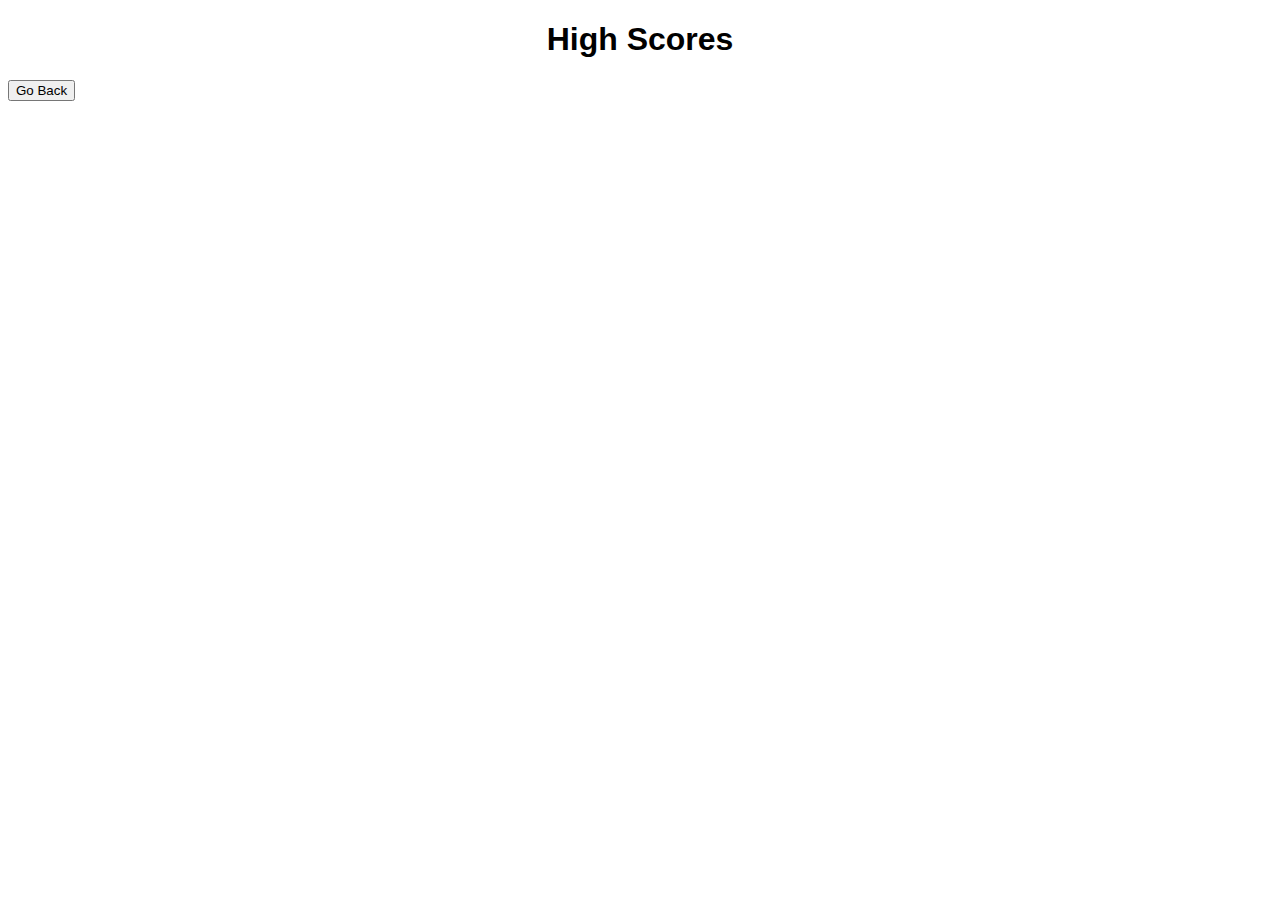
==== HighScores.html @ 711aa390 "created html for high scores" ====
<!DOCTYPE html>
<html lang="en">
<head>
    <meta charset="UTF-8">
    <meta name="viewport" content="width=device-width, initial-scale=1.0">
    <link rel="stylesheet" href="./assets/css/styles.css">
    <title>High Scores</title>
</head>
<body>
    <div class="content">
        <div class="row">
            <h1 class="highscores">High Scores</h1>
        <table class="table stable-col">
            <tbody id="tableBody">
                <tr class="scores"></tr>
            </tbody>
        </table>
        <div class="row">
            <button type="button" onclick="window.location='index.html';" id="backBtn" class="btn btn-option">Go Back</button>
        </div>
        </div>
    </div>
</body>
</html>
---- assets/css/styles.css ----
* {
    box-sizing: border-box;
    font-family: Arial, Helvetica, sans-serif;
}

:root {
    --default:#6A0DAD;
}

header {
    display: flex;
    font-size: 15px;
    margin: 0;
    padding: 0;
}

.high-score {
    margin: 0 0 0 20px;
}

.high-score a {
    text-decoration: none;
}

#timer {
    display: flex;
    position: absolute;
    right: 0;
    margin: 0 40px 0 0;
    padding: 0;
}

#count {
    margin: 0 0 0 10px;
}

h1 {
    margin: 10 auto;
    width: 100%;
    text-align: center;
}

#start-quiz {
    margin: 0 auto;
    padding: 120px;
    width: 100%;
    text-align: center;
}

p {
    padding: 0;
    margin: 0;
}

#start-btn {
    border: 1px solid var(--default);
    background-color: var(--default);
    border-radius: 3px;
    color: #FFFFFF;
    font-size: 14px;
    margin: 20px auto 0 auto;
    display: block;
}

#choices {
    padding: 0;
    margin: 0;
    display: flex;
    justify-content: center;
    align-items: center;
}

.hide {
    display: none;
}
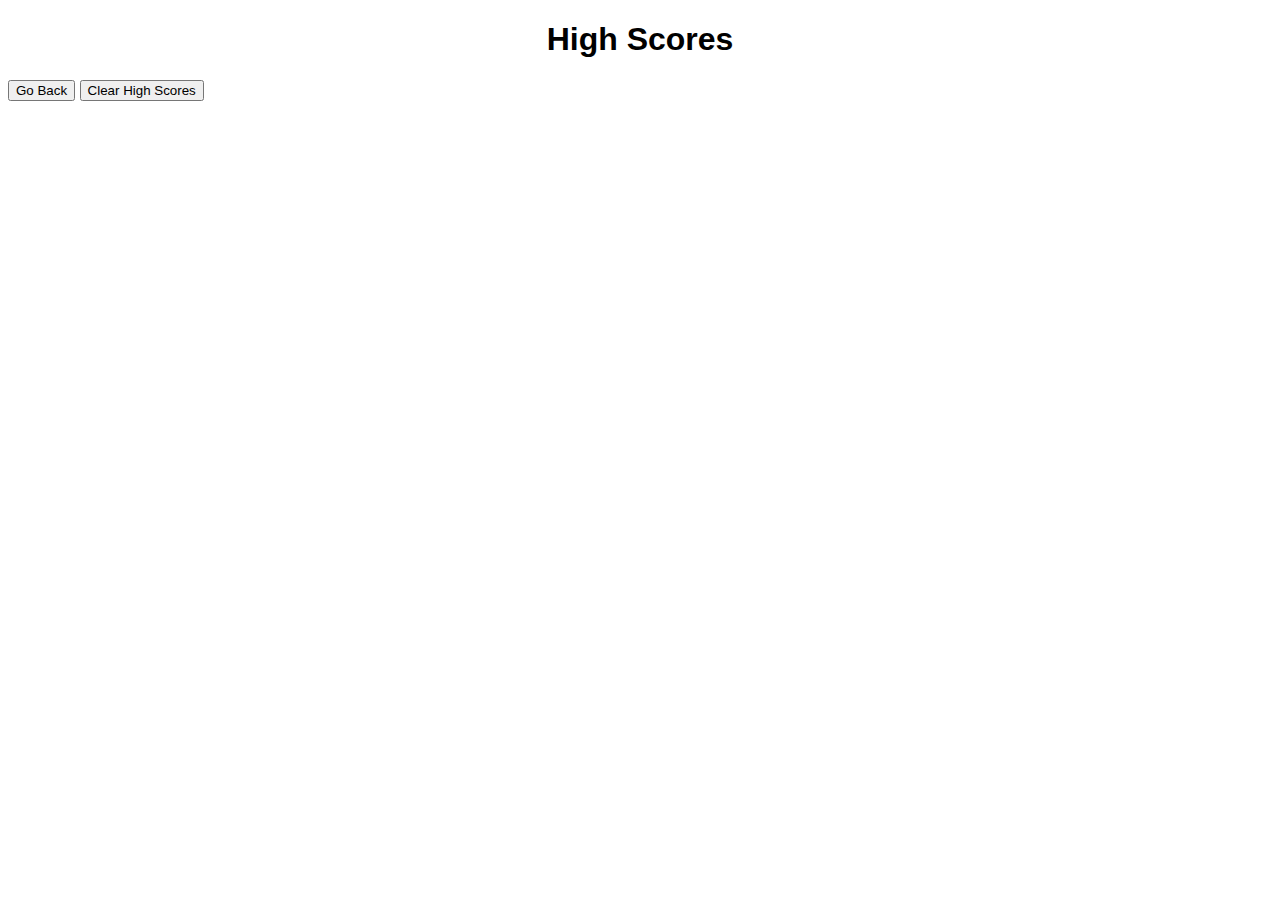
==== commit ae68b629: "score shows at the end" ====
--- a/HighScores.html
+++ b/HighScores.html
@@ -4,6 +4,7 @@
     <meta charset="UTF-8">
     <meta name="viewport" content="width=device-width, initial-scale=1.0">
     <link rel="stylesheet" href="./assets/css/styles.css">
+    <script defer src="./assets/js/script.js"></script>
     <title>High Scores</title>
 </head>
 <body>
@@ -17,6 +18,7 @@
         </table>
         <div class="row">
             <button type="button" onclick="window.location='index.html';" id="backBtn" class="btn btn-option">Go Back</button>
+            <button type="button" onclick="clearStoreage();" href="HighScores.html" id="clearBtn" class="btn btn-option">Clear High Scores</button>
         </div>
         </div>
     </div>
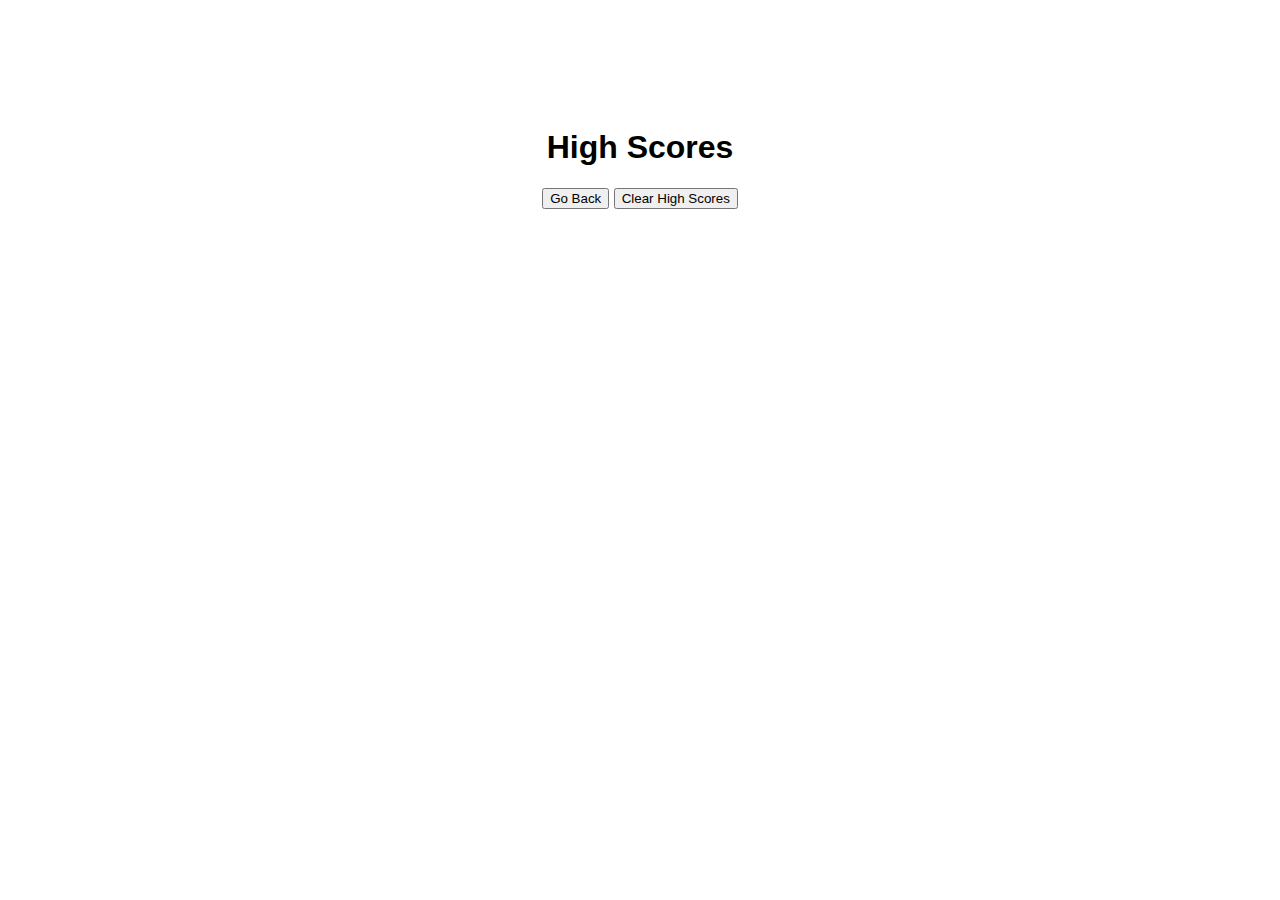
==== commit 633f6303: "styled the options and questions" ====
--- a/HighScores.html
+++ b/HighScores.html
@@ -11,14 +11,14 @@
     <div class="content">
         <div class="row">
             <h1 class="highscores">High Scores</h1>
-        <table class="table stable-col">
+        <table class="table">
             <tbody id="tableBody">
                 <tr class="scores"></tr>
             </tbody>
         </table>
         <div class="row">
             <button type="button" onclick="window.location='index.html';" id="backBtn" class="btn btn-option">Go Back</button>
-            <button type="button" onclick="clearStoreage();" href="HighScores.html" id="clearBtn" class="btn btn-option">Clear High Scores</button>
+            <button type="button" onclick="clearStorage();" href="HighScores.html" id="clearBtn" class="btn btn-option">Clear High Scores</button>
         </div>
         </div>
     </div>
--- a/assets/css/styles.css
+++ b/assets/css/styles.css
@@ -22,6 +22,11 @@
     text-decoration: none;
 }
 
+.content {
+    text-align: center;
+    padding-top: 100px;
+}
+
 #timer {
     display: flex;
     position: absolute;
@@ -34,12 +39,6 @@
     margin: 0 0 0 10px;
 }
 
-h1 {
-    margin: 10 auto;
-    width: 100%;
-    text-align: center;
-}
-
 #start-quiz {
     margin: 0 auto;
     padding: 120px;
@@ -47,8 +46,18 @@
     text-align: center;
 }
 
-p {
-    padding: 0;
+.first-pg {
+    display: flex;
+    justify-content: center;
+    width: 60%;
+    margin: 0 auto;
+}
+
+.first-pg h1 {
+    margin: 0;
+}
+
+.first-pg p {
     margin: 0;
 }
 
@@ -62,14 +71,34 @@
     display: block;
 }
 
-#choices {
-    padding: 0;
-    margin: 0;
+#question {
     display: flex;
     justify-content: center;
-    align-items: center;
+    margin: 0 70px;
+    padding: 0 40px;
 }
 
-.hide {
+h2 {
+    margin: 0 60px;
+}
+
+.quiz {
     display: none;
+}
+
+.quiz.btn {
+    border: 1px solid var(--default);
+    background-color: var(--default);
+    border-radius: 3px;
+    color: #FFFFFF;
+    font-size: 14px;
+    margin: 20px auto 0 auto;
+    justify-content: center;
+    margin: 5px 10px;
+
+
+}
+
+#outcome {
+    margin: 0;
 }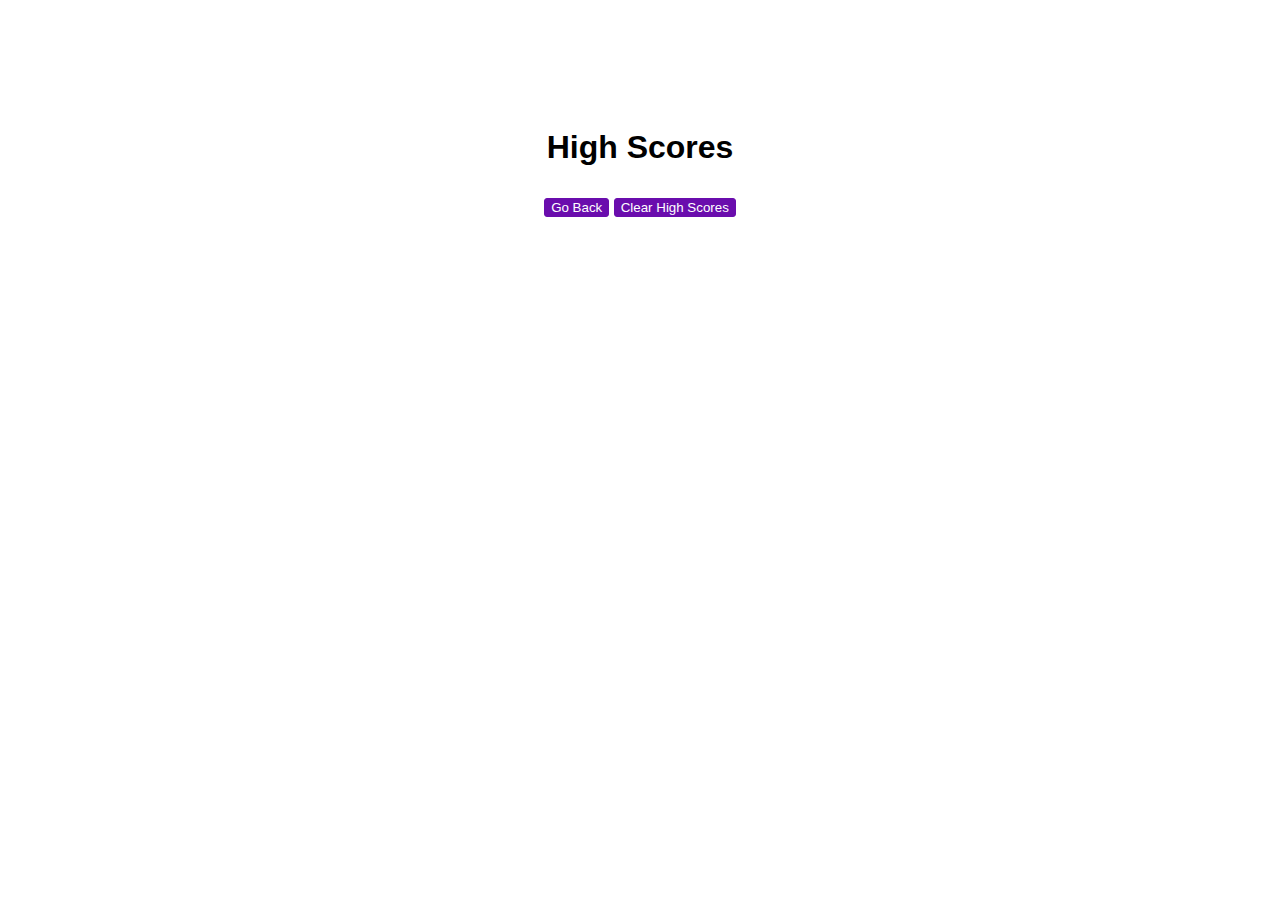
==== commit 7686a8b3: "final styling" ====
--- a/HighScores.html
+++ b/HighScores.html
@@ -1,25 +1,25 @@
 <!DOCTYPE html>
 <html lang="en">
 <head>
+    <title id="title">High Scores</title>
     <meta charset="UTF-8">
     <meta name="viewport" content="width=device-width, initial-scale=1.0">
     <link rel="stylesheet" href="./assets/css/styles.css">
     <script defer src="./assets/js/script.js"></script>
-    <title>High Scores</title>
 </head>
 <body>
     <div class="content">
         <div class="row">
             <h1 class="highscores">High Scores</h1>
-        <table class="table">
-            <tbody id="tableBody">
-                <tr class="scores"></tr>
-            </tbody>
-        </table>
-        <div class="row">
-            <button type="button" onclick="window.location='index.html';" id="backBtn" class="btn btn-option">Go Back</button>
-            <button type="button" onclick="clearStorage();" href="HighScores.html" id="clearBtn" class="btn btn-option">Clear High Scores</button>
+            <table class="table">
+                <tbody id="myTable">
+                    <tr class="scores"></tr>
+                </tbody>
+            </table>
         </div>
+        <div class="score-btn">
+            <button type="button" onclick="window.location='index.html';" id="backBtn" class="btn">Go Back</button>
+            <button type="button" onclick="clearStorage();" href="HighScores.html" id="clearBtn" class="btn">Clear High Scores</button>
         </div>
     </div>
 </body>
--- a/assets/css/styles.css
+++ b/assets/css/styles.css
@@ -16,6 +16,7 @@
 
 .high-score {
     margin: 0 0 0 20px;
+    font-size: 20px;
 }
 
 .high-score a {
@@ -31,12 +32,10 @@
     display: flex;
     position: absolute;
     right: 0;
-    margin: 0 40px 0 0;
-    padding: 0;
-}
-
-#count {
-    margin: 0 0 0 10px;
+    margin: 0 50px 0 0;
+    padding: 10px 5px;
+    font-size: 20px;
+    color: var(--default);
 }
 
 #start-quiz {
@@ -62,10 +61,6 @@
 }
 
 #start-btn {
-    border: 1px solid var(--default);
-    background-color: var(--default);
-    border-radius: 3px;
-    color: #FFFFFF;
     font-size: 14px;
     margin: 20px auto 0 auto;
     display: block;
@@ -87,18 +82,53 @@
 }
 
 .quiz.btn {
+    font-size: 14px;
+    margin: 20px auto 0 auto;
+    justify-content: center;
+    margin: 5px 10px;
+}
+
+#outcome {
+    margin: 0;
+}
+
+.table {
+    display: flex;
+    justify-content: center;
+    margin: 0 auto 10px auto;
+    height: 40%;
+    width: 30%;
+    padding: 0 10px;
+}
+
+#myTable {
+    margin: 0 auto;
+    height: 40%;
+    width: 60%;
+}
+
+.btn {
     border: 1px solid var(--default);
     background-color: var(--default);
     border-radius: 3px;
     color: #FFFFFF;
-    font-size: 14px;
-    margin: 20px auto 0 auto;
-    justify-content: center;
-    margin: 5px 10px;
+}
+
+tr {
+    margin: 0 10px;
+    width: 100%;
+}
+
+td {
+    padding: 4px 50px;
+    margin: 5px;
+    
+}
+
+.score-btn {
+    margin: 10px auto;
+}
 
 
-}
 
-#outcome {
-    margin: 0;
-}+
